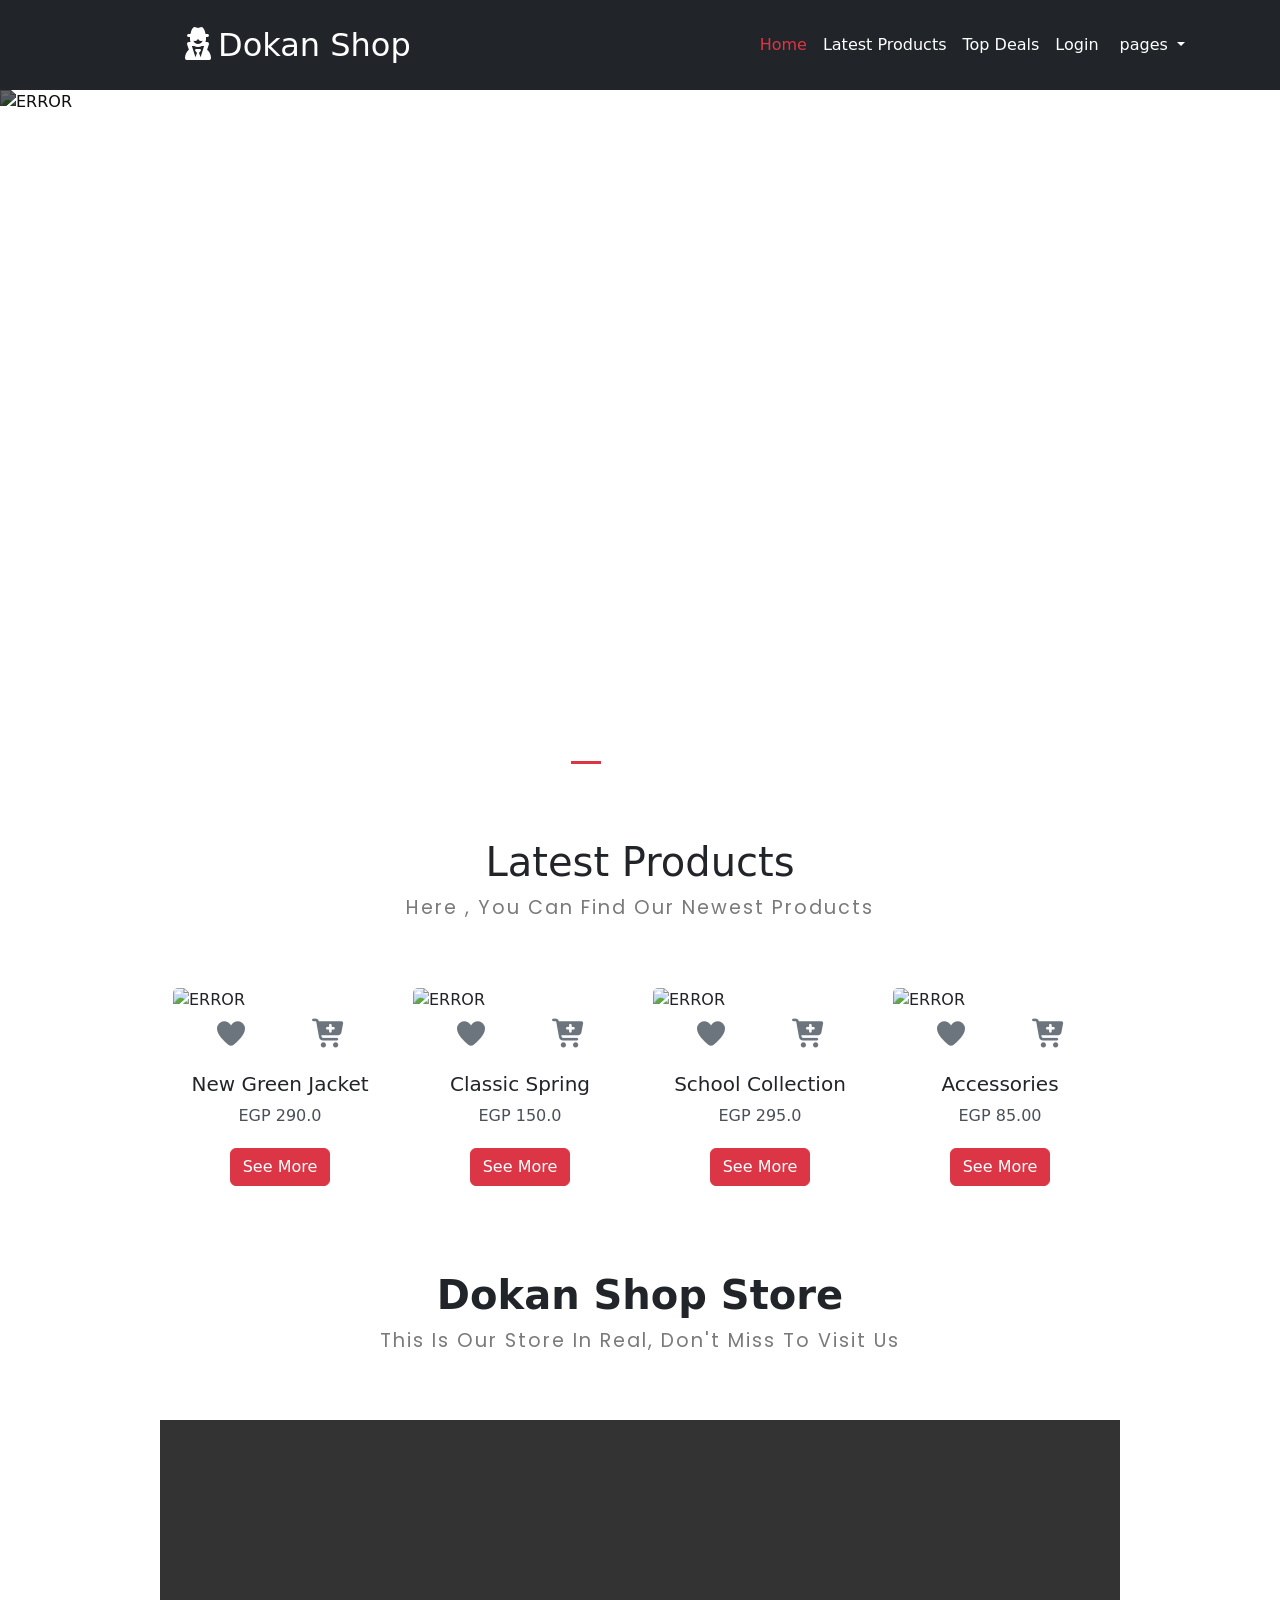
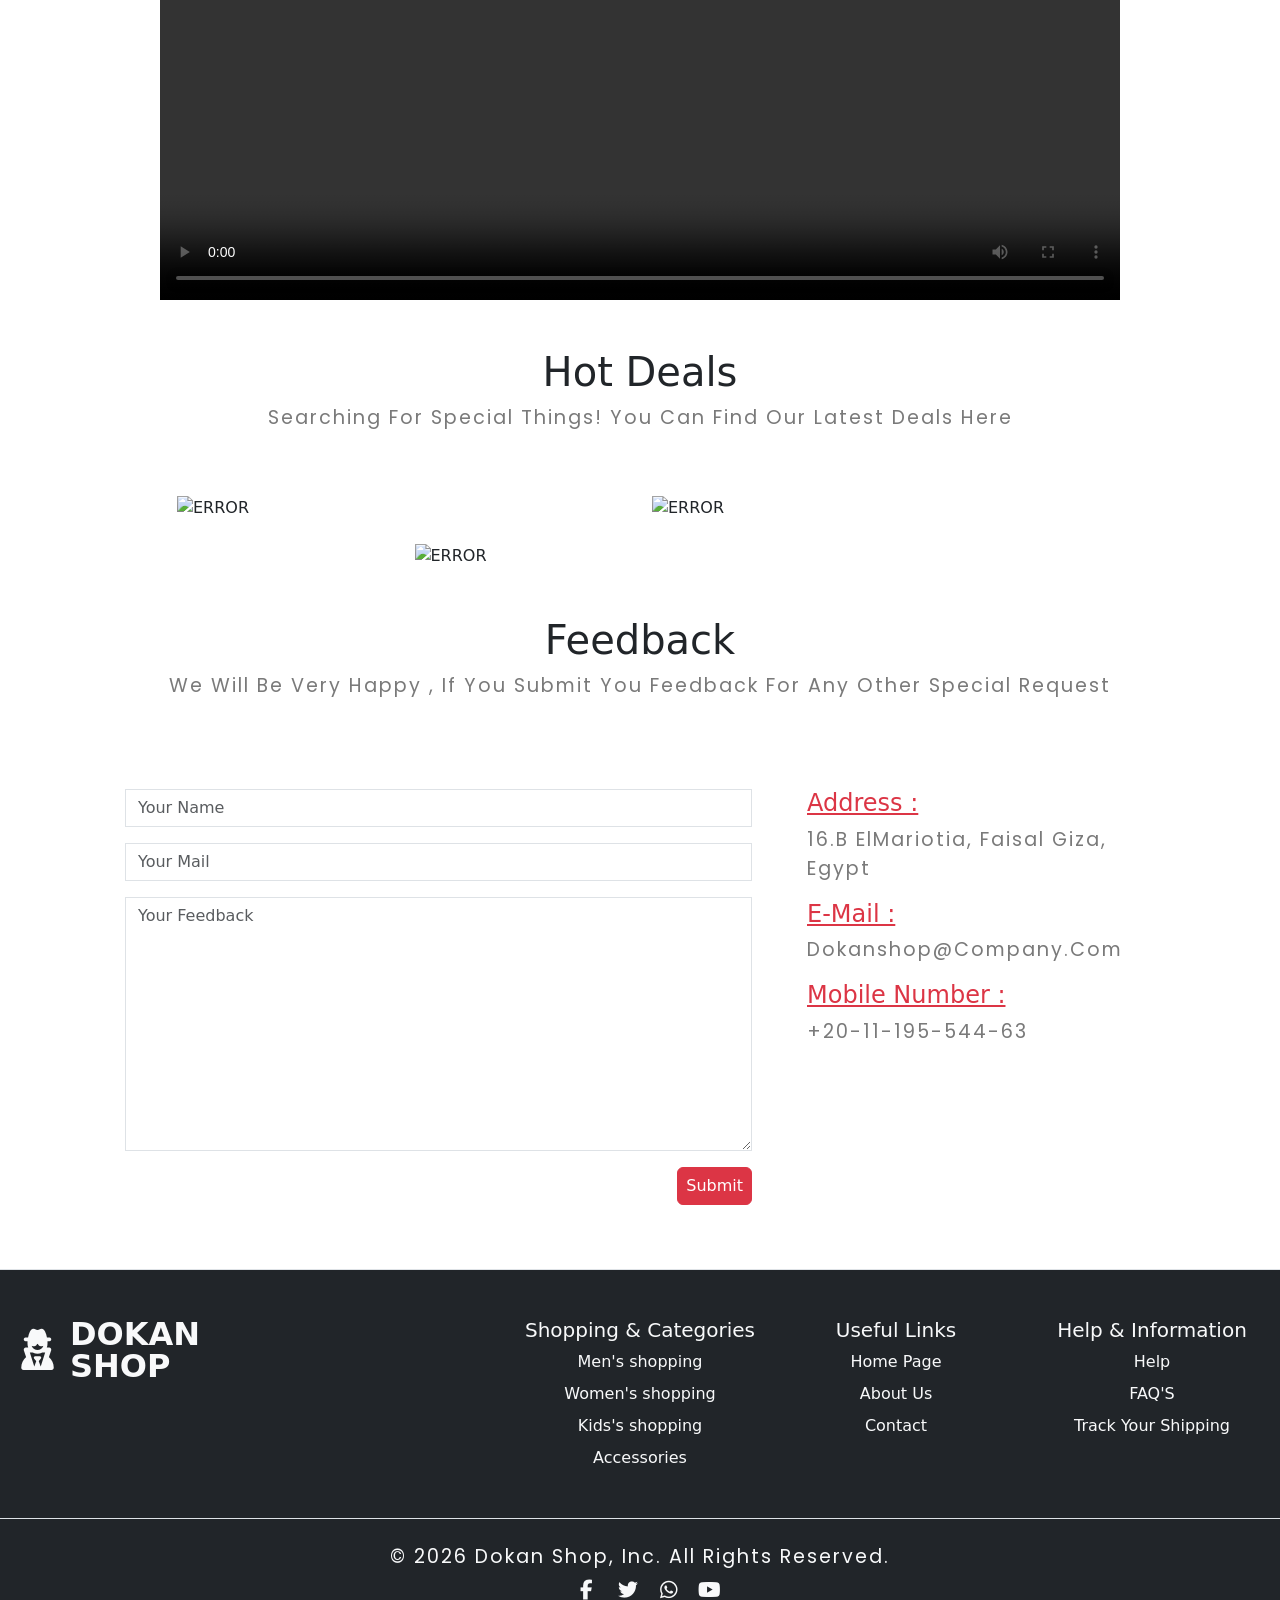
==== index.html @ cd120fdf "first commit" ====
<!doctype html>
<html lang="en">
  <head>
    <meta charset="UTF-8" />
    <meta name="viewport" content="width=device-width, initial-scale=1.0" />
    <title>Dokan Shop</title>
    <link rel="StyleSheet" href="CSS/all.css" />
    <link rel="StyleSheet" href="CSS/bootstrap.css" />
    <link rel="StyleSheet" href="CSS/Main.css" />
    <link rel="preconnect" href="https://fonts.googleapis.com" />
    <link rel="preconnect" href="https://fonts.gstatic.com" crossorigin />
    <link
      href="https://fonts.googleapis.com/css2?family=Poppins:wght@300;400;500;600&display=swap"
      rel="stylesheet"
    />
  </head>
  <body>
    <nav class="navbar navbar-expand-lg navbar-dark bg-dark p-3 sticky-top">
      <div class="container">
        <a class="navbar-brand fs-2" href="#"
          ><i class="fa-solid fa-user-secret"></i>Dokan Shop</a
        >
        <button
          class="navbar-toggler"
          type="button"
          data-bs-toggle="collapse"
          data-bs-target="#navbarNavDropdown"
          aria-controls="navbarNavDropdown"
          aria-expanded="false"
          aria-label="Toggle navigation"
        >
          <span class="navbar-toggler-icon"></span>
        </button>
        <div
          class="collapse navbar-collapse justify-content-end"
          id="navbarNavDropdown"
        >
          <ul class="navbar-nav">
            <li class="nav-item">
              <a
                class="nav-link active text-danger"
                aria-current="page"
                href="#"
                >Home</a
              >
            </li>
            <li class="nav-item">
              <a class="nav-link" href="#Latest-products">Latest Products</a>
            </li>
            <li class="nav-item">
              <a class="nav-link" href="#Hot-Deals"> Top Deals</a>
            </li>
            <li class="nav-item">
              <a class="nav-link" href="Signin.html"> Login</a>
            </li>
            <div class="btn-group">
              <button
                type="button"
                class="btn btn-dark dropdown-toggle"
                data-bs-toggle="dropdown"
                aria-expanded="false"
              >
                pages
              </button>
              <ul class="dropdown-menu bg-dark">
                <li>
                  <a class="dropdown-item" href="About Us.html">About us</a>
                </li>
                <li>
                  <a class="dropdown-item" href="Men's fashion.html">Men's</a>
                </li>
                <li>
                  <a
                    class="dropdown-item btn btn-outline-danger"
                    href="Women's Page.html"
                    >Women's</a
                  >
                </li>
                <li>
                  <a
                    class="dropdown-item btn btn-outline-danger"
                    href="Kid's Fashion.html"
                    >Kids's</a
                  >
                </li>
                <li>
                  <a
                    class="dropdown-item btn btn-outline-danger"
                    href="Accessories.html"
                    >Accessories</a
                  >
                </li>

                <li><hr class="dropdown-divider bg-danger" /></li>
                <li>
                  <a
                    class="dropdown-item btn btn-outline-danger"
                    href="Contact Us.html"
                    >Contact Us</a
                  >
                </li>
              </ul>
            </div>
          </ul>
        </div>
      </div>
    </nav>
    <!--carousel-->
    <div
      id="carouselExampleCaptions"
      class="carousel slide"
      data-bs-ride="carousel"
      data-bs-interval="3000"
    >
      <div class="carousel-indicators">
        <button
          type="button"
          data-bs-target="#carouselExampleCaptions"
          data-bs-slide-to="0"
          class="active"
          aria-current="true"
          aria-label="Slide 1"
        ></button>
        <button
          type="button"
          data-bs-target="#carouselExampleCaptions"
          data-bs-slide-to="1"
          aria-label="Slide 2"
        ></button>
        <button
          type="button"
          data-bs-target="#carouselExampleCaptions"
          data-bs-slide-to="2"
          aria-label="Slide 3"
        ></button>
        <button
          type="button"
          data-bs-target="#carouselExampleCaptions"
          data-bs-slide-to="3"
          aria-label="Slide 4"
        ></button>
      </div>
      <div class="carousel-inner">
        <div class="carousel-item active">
          <img
            src="https://dokanfashion01.vercel.app/images/women-001.jpg"
            class="d-block w-100"
            alt="ERROR"
          />
          <div class="carousel-caption d-none d-md-block opacity-100">
            <h5>Women's Fashion</h5>
            <p>Some representative placeholder content for the first slide.</p>
          </div>
        </div>
        <div class="carousel-item">
          <img
            src="https://dokanfashion01.vercel.app/images/men-001.jpg"
            class="d-block w-100"
            alt="ERROR"
          />
          <div class="carousel-caption d-none d-md-block">
            <h5>Men's Fashion</h5>
            <p>Some representative placeholder content for the second slide.</p>
          </div>
        </div>
        <div class="carousel-item">
          <img
            src="https://dokanfashion01.vercel.app/images/kid-001.jpg"
            class="d-block w-100"
            alt="Error"
          />
          <div class="carousel-caption d-none d-md-block">
            <h5>Kid's Fashion</h5>
            <p>Some representative placeholder content for the third slide.</p>
          </div>
        </div>
        <div class="carousel-item">
          <img
            src="https://dokanfashion01.vercel.app/images/accessories-001.jpg"
            class="d-block w-100"
            alt="Error"
          />
          <div class="carousel-caption d-none d-md-block">
            <h5>Accessories</h5>
            <p>Some representative placeholder content for the third slide.</p>
          </div>
        </div>
      </div>
      <button
        class="carousel-control-prev"
        type="button"
        data-bs-target="#carouselExampleCaptions"
        data-bs-slide="prev"
      >
        <span class="carousel-control-prev-icon" aria-hidden="true"></span>
        <span class="visually-hidden">Previous</span>
      </button>
      <button
        class="carousel-control-next"
        type="button"
        data-bs-target="#carouselExampleCaptions"
        data-bs-slide="next"
      >
        <span class="carousel-control-next-icon" aria-hidden="true"></span>
        <span class="visually-hidden">Next</span>
      </button>
    </div>

    <!--Cards-->
    <section class="Home-cards" id="Latest-products">
      <div class="flex-column d-flex justify-content-center text-center p-5">
        <h1>Latest Products</h1>
        <p>Here , You Can Find Our Newest Products</p>
      </div>
      <div class="container w-75">
        <div class="row g-4 justify-content-center">
          <div class="card mb-3 col-12 col-md-6 col-lg-3">
            <img
              src="https://dokanfashion01.vercel.app/images/women-01.jpg"
              class="card-img-top"
              alt="ERROR"
            />
            <div class="d-flex justify-content-around fs-3 m-2 text-secondary">
              <i class="fa-solid fa-heart"></i>
              <i class="fa-solid fa-cart-plus"></i>
            </div>
            <div class="card-body text-center">
              <h5 class="card-title">New Green Jacket</h5>
              <p class="card-text text-dark-emphasis">EGP 290.0</p>
              <a href="Women's Page.html" class="btn btn-danger m-1"
                >See More</a
              >
            </div>
          </div>

          <div class="card mb-3 col-12 col-md-6 col-lg-3">
            <img
              src="https://dokanfashion01.vercel.app/images/men-01.jpg"
              class="card-img-top"
              alt="ERROR"
            />
            <div class="d-flex justify-content-around fs-3 m-2 text-secondary">
              <i class="fa-solid fa-heart"></i>
              <i class="fa-solid fa-cart-plus"></i>
            </div>
            <div class="card-body text-center">
              <h5 class="card-title">Classic Spring</h5>
              <p class="card-text text-dark-emphasis">EGP 150.0</p>
              <a href="Men's fashion.html" class="btn btn-danger m-1"
                >See More</a
              >
            </div>
          </div>
          <div class="card mb-3 col-12 col-md-6 col-lg-3">
            <img
              src="https://dokanfashion01.vercel.app/images/kid-01.jpg"
              class="card-img-top"
              alt="ERROR"
            />
            <div class="d-flex justify-content-around fs-3 m-2 text-secondary">
              <i class="fa-solid fa-heart"></i>
              <i class="fa-solid fa-cart-plus"></i>
            </div>
            <div class="card-body text-center">
              <h5 class="card-title">School Collection</h5>
              <p class="card-text text-dark-emphasis">EGP 295.0</p>
              <a href="Kid's Fashion.html" class="btn btn-danger m-1"
                >See More</a
              >
            </div>
          </div>
          <div class="card mb-3 col-12 col-md-6 col-lg-3">
            <img
              src="https://dokanfashion01.vercel.app/images/accessories-01.jpg"
              class="card-img-top"
              alt="ERROR"
            />
            <div class="d-flex justify-content-around fs-3 m-2 text-secondary">
              <i class="fa-solid fa-heart"></i>
              <i class="fa-solid fa-cart-plus"></i>
            </div>
            <div class="card-body text-center">
              <h5 class="card-title">Accessories</h5>
              <p class="card-text text-dark-emphasis">EGP 85.00</p>
              <a href="Accessories.html" class="btn btn-danger m-1">See More</a>
            </div>
          </div>
        </div>
      </div>
    </section>

    <section class="video-section">
      <div class="flex-column d-flex text-center p-5">
        <h1><b> Dokan Shop Store</b></h1>
        <p>this is our store in real, don't miss to visit us</p>
      </div>
      <video
        class="w-75 m-auto align-middle d-flex justify-content-center"
        src="video/6332471-uhd_4096_2160_25fps.mp4"
        controls
      ></video>
    </section>
    <section class="Hot-Deals" id="Hot-Deals">
      <div class="flex-column d-flex justify-content-center text-center p-5">
        <h1>Hot Deals</h1>
        <p>searching for special things! you can find our latest deals here</p>
      </div>

      <div class="container">
        <div class="row g-4 justify-content-center">
          <div class="col-12 col-md-6 col-lg-5">
            <div class="deal-card">
              <img
                src="https://dokanfashion01.vercel.app/images/deal-02.jpg"
                alt="ERROR"
              />
              <h1 class="deal-banner">enjoy 50% discount on black friday</h1>
            </div>
          </div>
          <div class="col-12 col-md-6 col-lg-5">
            <div class="deal-card">
              <img
                src="https://dokanfashion01.vercel.app/images/deal-03.jpg"
                alt="ERROR"
              />
              <h1 class="deal-banner">enjoy up to 70% sale on weekend</h1>
            </div>
          </div>
          <div class="col-12 col-md-6 col-lg-5">
            <div class="deal-card">
              <img
                src="https://dokanfashion01.vercel.app/images/deal-07.jpg"
                alt="ERROR"
              />
              <h1 class="deal-banner">enjoy free delivery while register</h1>
            </div>
          </div>
        </div>
      </div>
    </section>
    <!--Feedback-->
    <section class="Feedback-Section">
      <div
        class="flex-column d-flex justify-content-center text-center py-5 px-0"
      >
        <h1 class="px-0">feedback</h1>
        <p class="px-0">
          we will be very happy , if you submit you feedback for any other
          special request
        </p>
      </div>
      <div class="container row justify-content-evenly m-auto g-4">
        <div class="col-12 col-md-6 col-lg-7">
          <div class="mb-3">
            <input
              type="text"
              class="form-control"
              id="exampleFormControlInput1"
              placeholder="Your Name"
            />
          </div>
          <div class="mb-3">
            <input
              type="email"
              class="form-control"
              id="exampleFormControlInput1"
              placeholder="Your Mail"
            />
          </div>
          <div class="mb-3">
            <textarea
              id
              cols="30"
              rows="10"
              class="form-control"
              id="exampleFormControlTextarea1"
              rows="3"
              placeholder="Your Feedback"
            ></textarea>
            <div class="d-flex justify-content-end">
              <a href="#" class="btn btn-danger mt-3 px-2">Submit</a>
            </div>
          </div>
        </div>
        <div class="col-12 col-md-6 col-lg-4">
          <h4 class="text-decoration-underline text-danger">Address :</h4>
          <p>16.B ElMariotia, Faisal Giza, Egypt</p>

          <h4 class="text-decoration-underline text-danger">E-Mail :</h4>
          <p>dokanshop@company.com</p>

          <h4 class="text-decoration-underline text-danger">Mobile Number :</h4>
          <p>+20-11-195-544-63</p>
        </div>
      </div>
    </section>

    <!--footer-->
    <div class="b-example-divider"></div>
    <div class="container-fluid bg-dark text-light border-top mt-5 px-0">
      <div class="container-fluid px-0">
        <footer class="row row-cols-1 row-cols-sm-2 row-cols-md-5 py-5 mx-0">
          <div class="col mb-3">
            <div class="d-flex align-items-center gap-2">
              <i class="fa-solid fa-user-secret fs-1 text-light"></i>
              <div class="d-flex flex-column lh-1">
                <span class="fs-2 fw-bold text-uppercase">Dokan</span>
                <span class="fs-2 fw-bold text-uppercase">Shop</span>
              </div>
            </div>
          </div>
          <div class="col mb-3"></div>
          <div class="col mb-3 text-center">
            <h5>Shopping & Categories</h5>
            <ul class="nav flex-column">
              <li class="nav-item mb-2">
                <a href="Men's fashion.html" class="nav-link p-0 text-light"
                  >Men's shopping</a
                >
              </li>
              <li class="nav-item mb-2">
                <a href="Women's Page.html" class="nav-link p-0 text-light"
                  >Women's shopping</a
                >
              </li>
              <li class="nav-item mb-2">
                <a href="Kid's Fashion.html" class="nav-link p-0 text-light"
                  >Kids's shopping</a
                >
              </li>
              <li class="nav-item mb-2">
                <a href="Accessories.html" class="nav-link p-0 text-light"
                  >Accessories</a
                >
              </li>
            </ul>
          </div>
          <div class="col mb-3 text-center">
            <h5>Useful Links</h5>
            <ul class="nav flex-column">
              <li class="nav-item mb-2">
                <a href="#" class="nav-link p-0 text-light">Home Page</a>
              </li>
              <li class="nav-item mb-2">
                <a href="About Us.html" class="nav-link p-0 text-light"
                  >About Us</a
                >
              </li>
              <li class="nav-item mb-2">
                <a href="Contact Us.html" class="nav-link p-0 text-light"
                  >Contact</a
                >
              </li>
            </ul>
          </div>
          <div class="col mb-3 text-center">
            <h5>Help & Information</h5>
            <ul class="nav flex-column">
              <li class="nav-item mb-2">
                <a class="nav-link p-0 text-light">Help</a>
              </li>
              <li class="nav-item mb-2">
                <a class="nav-link p-0 text-light">FAQ'S</a>
              </li>
              <li class="nav-item mb-2">
                <a class="nav-link p-0 text-light">Track Your Shipping</a>
              </li>
            </ul>
          </div>
          <div
            class="col-12 w-100 d-flex flex-column flex-sm-row justify-content-between py-4 mt-4 border-top"
          >
            <div class="d-flex flex-column justify-content-center m-auto">
              <div>
                <p class="text-light mb-2 mb-sm-0">
                  &copy; 2026 Dokan Shop, Inc. All rights reserved.
                </p>
              </div>
              <div class="m-auto mt-2">
                <ul class="list-unstyled d-flex mb-0">
                  <li class="ms-3 Facebook">
                    <a class="link-light" href="#" aria-label="Facebook">
                      <i class="fa-brands fa-facebook-f fs-5"></i>
                    </a>
                  </li>

                  <li class="ms-3 Twitter">
                    <a class="link-light" href="#" aria-label="Twitter">
                      <i class="fa-brands fa-twitter fs-5"></i>
                    </a>
                  </li>
                  <li class="ms-3 Whatapp">
                    <a class="link-light" href="#" aria-label="Whatapp">
                      <i class="fa-brands fa-whatsapp fs-5"></i>
                    </a>
                  </li>
                  <li class="ms-3 Youtube">
                    <a class="link-light" href="#" aria-label="Youtube">
                      <i class="fa-brands fa-youtube fs-5"></i>
                    </a>
                  </li>
                </ul>
              </div>
            </div>
          </div>
        </footer>
      </div>
    </div>

    <script src="Java Script/bootstrap.bundle.js"></script>
  </body>
</html>
---- CSS/Main.css ----
* {
  margin: 0px;
  padding: 0px;
  box-sizing: border-box;
}
.Feedback-Section p,
.Hot-Deals p,
.video-section p,
.flex-column p,
.AboutUS-paragraph p {
  font-family: "Poppins", sans-serif;
  text-transform: capitalize;
  letter-spacing: 2px;
  font-weight: 400;
  color: #7a7a7a;
  font-size: 1.2rem;
}
/*Main Page*/

.dropdown-menu a {
  color: white;
}
#Latest-products,
#Hot-Deals {
  scroll-margin-top: 60px;
}
.navbar .nav-item a:hover,
.navbar .btn-group button:hover {
  background-color: rgb(184, 20, 2) !important;
  color: white !important;
  border-radius: 8% / 50%;
  border-style: solid;
  text-transform: uppercase;
  font-size: 0.8em;
  display: flex;
  justify-content: center;
  margin: auto;
  vertical-align: middle;
  align-items: center;
  transition: 0.7s;
}
.dropdown-menu a:hover {
  padding-left: 2em;
  background-color: rgb(184, 20, 2) !important;
  color: white;
  transition: 0.7s;
  text-transform: uppercase;
}
.nav-item:hover {
  display: flex;
  justify-content: center;
}
.navbar-brand {
  padding-left: 3em;
}
.carousel-item img {
  filter: brightness(40%);
  width: 100%;
  height: 100%;
}
.carousel-indicators .active {
  background-color: #dc3545 !important;
  opacity: 1;
}
footer .nav-link:hover {
  color: #dc3545 !important;
}
.icon {
  font-size: 100px;
}
.list-unstyled .Facebook i:hover {
  color: rgb(0, 106, 255);
  transition: 0.3s;
}
.list-unstyled .Twitter i:hover {
  color: rgb(0, 179, 255);
  transition: 0.3s;
}
.list-unstyled .Whatapp i:hover {
  color: green;
  transition: 0.3s;
}
.list-unstyled .Youtube i:hover {
  color: red;
  transition: 0.3s;
}

.Home-cards .mb-3 {
  border-radius: 0%;
  border-color: transparent;
}
.Home-cards .mb-3 img {
  flex-basis: 20%;
}
.Home-cards .container .d-flex i:hover,
.Items-cards .container .d-flex i:hover {
  cursor: pointer;
  color: rgb(231, 76, 128);
  transition: 0.2s;
}
.deal-card {
  position: relative;
  overflow: hidden;
  display: flex;
  justify-content: center;
  align-items: center;
}

.deal-card img {
  width: 100%;
  height: auto;
  display: block;
}
.deal-card .deal-banner {
  position: absolute;
  height: 75%;
  top: 50%;
  left: 50%;
  width: 80% !important;
  margin: 0 !important;
  padding: 18px 12px;
  background-color: #dc3545;
  color: #ffffff;
  font-family: "Poppins", sans-serif;
  font-size: 2rem;
  font-weight: 600;
  text-align: center;
  text-transform: capitalize;
  text-align: center;
  line-height: 1.4;
  z-index: 3;
  opacity: 0;
  transform: translate(-50%, -50%) scale(0);
  transition:
    transform 0.4s ease-in-out,
    opacity 0.4s ease-in-out;
}
.deal-card:hover .deal-banner {
  opacity: 1;
  transform: translate(-50%, -50%) scale(1);
}

/*About Us Page*/
.AboutUs-image {
  background-image: url(https://dokanfashion01.vercel.app/images/about-us-page-heading.jpg);
  background-size: cover;
  height: 420px;
  display: flex;
  flex-direction: column;
  align-items: center;
  justify-content: center;
  width: 100%;
  padding-bottom: 3em;
}
.AboutUs-image h1,
.AboutUs-image p {
  color: white;
}
.AboutUs-image h1 {
  font-size: 3em;
}

.AboutUS-paragraph {
  flex-basis: 35%;
}
.AboutUs-image2 {
  flex-basis: 35%;
  margin: auto;
}
.AboutUS-paragraph h1 {
  text-align: center;
}
.AboutUS-paragraph p {
  text-align: left;
  border-bottom: 0.2em;
  border-top: 0em;
  border-left: 0em;
  border-right: 0em;
  border-color: rgb(88, 88, 86);
  padding-bottom: 2em;
  border-style: solid;
}
.social-icons {
  display: flex;
  justify-content: space-evenly;
}
.social-icons i {
  background-color: black;
  color: white;
  font-size: 2em;
  width: 2em;
  height: 1.3em;
  border-radius: 50%;
  display: flex;
  justify-content: center;
  align-items: center;
  margin: 0;
  text-align: center;
}
.social-icons i:hover {
  color: black;
  background-color: white;
  transition: 0.7s;
}
.section3 .mb-3 {
  border-color: transparent;
}

.Feedback-Section .flex-column {
  text-transform: capitalize;
}
.col-12 .mb-3 input,
.col-12 .mb-3 textarea {
  border-radius: 0% !important;
}
.section4 .card img,
.map {
  border-radius: 0% !important;
  border-top: 3px solid #5a6268;
  border-left: 3px solid #5a6268;
  border-bottom: 2px solid #aeadad;
  border-right: 2px solid #aeadad;
}
.section4 .card {
  border-radius: 0% !important;
  border-bottom: 3px solid #5a6268;
  border-right: 3px solid #5a6268;
  border-top: 2px solid #aeadad;
  border-left: 2px solid #aeadad;
}
/*Sign in page*/
.sign-in p:hover {
  text-decoration: underline;
  text-decoration-color: blue;
  font-weight: bold;
}
.sign-in {
  text-transform: capitalize;
  border-radius: 1em;
  width: 35% !important;
}
/*Women's collection page*/
.Product-background {
  background-image:
    linear-gradient(rgba(0, 0, 0, 0.6), rgba(0, 0, 0, 0.6)),
    url("https://dokanfashion01.vercel.app/images/products-background.jpg");
  background-size: cover;
  height: 420px;
  display: flex;
  flex-direction: column;
  align-items: center;
  justify-content: center;
  width: 100%;
  padding-bottom: 3em;
}
/*product cards*/
.Items-cards .card {
  transition: transform 0.3s ease-in-out;
  cursor: pointer;
  z-index: 1;
}
.Items-cards .card:hover {
  background-color: #3b3d3e;
  color: white;
  transform: scale(1.1);
}

/* Registration Form Specific Styling */

.registration-card {
  background-color: #f2f2f2;
  border-radius: 35px;
  width: 100%;
  max-width: 620px;
  box-shadow: 0 4px 15px rgba(0, 0, 0, 0.08);
}

.registration-title {
  color: #c95757;
  font-weight: 700;
  font-size: 2rem;
}

.form-label-custom {
  font-weight: 700;
  color: #212529;
  margin-bottom: 0.4rem;
  display: block;
}

.custom-input {
  width: 100%;
  padding: 8px 12px;
  background-color: #ffffff;
  border-top: 2px solid #8e9091;
  border-left: 2px solid #8e9091;
  border-bottom: 2px solid #cfcfcf;
  border-right: 2px solid #cfcfcf;
  border-radius: 0px;
  outline: none;
  font-size: 1rem;
}

.gender-label {
  font-weight: 500;
  color: #212529;
  display: inline-flex;
  align-items: center;
  gap: 6px;
  cursor: pointer;
}

.gender-label input[type="radio"] {
  accent-color: #0d6efd;
  width: 16px;
  height: 16px;
}

.terms-text {
  font-size: 0.85rem;
  color: #212529;
  line-height: 1.35;
}
.btn-custom-danger {
  background-color: #c95757;
  color: #ffffff;
  border: 2px solid #b84343;
  border-top-color: #df7b7b;
  border-left-color: #df7b7b;
  padding: 6px 22px;
  font-size: 0.95rem;
  font-weight: 600;
  cursor: pointer;
  transition:
    opacity 0.2s ease,
    transform 0.1s ease;
}
.carousel-item img {
  width: 100%;
  height: 700px;
  object-fit: cover;
}
.nav-item a {
  color: white;
}

@media (min-width: 200px) and (max-width: 725px) {
  .Feedback-Section .col-12 {
    text-align: center;
    flex-wrap: wrap;
    font-size: 0.4em;
  }

  .Feedback-Section .d-flex a {
    text-align: center;
    justify-content: center;
    width: 100%;
  }
  .Aboutus2 {
    width: 60% !important;
  }
  .AboutUs-image2 img {
    width: 60% !important;
    height: auto;
    display: block;
    margin: 0 auto;
  }
}
/*@media (max-width: 990px) {
  .AboutUs2 {
    padding-top: 3em;
    display: flex;
    flex-direction: column;
    justify-content: space-between;
    margin: auto;
  }
}*/
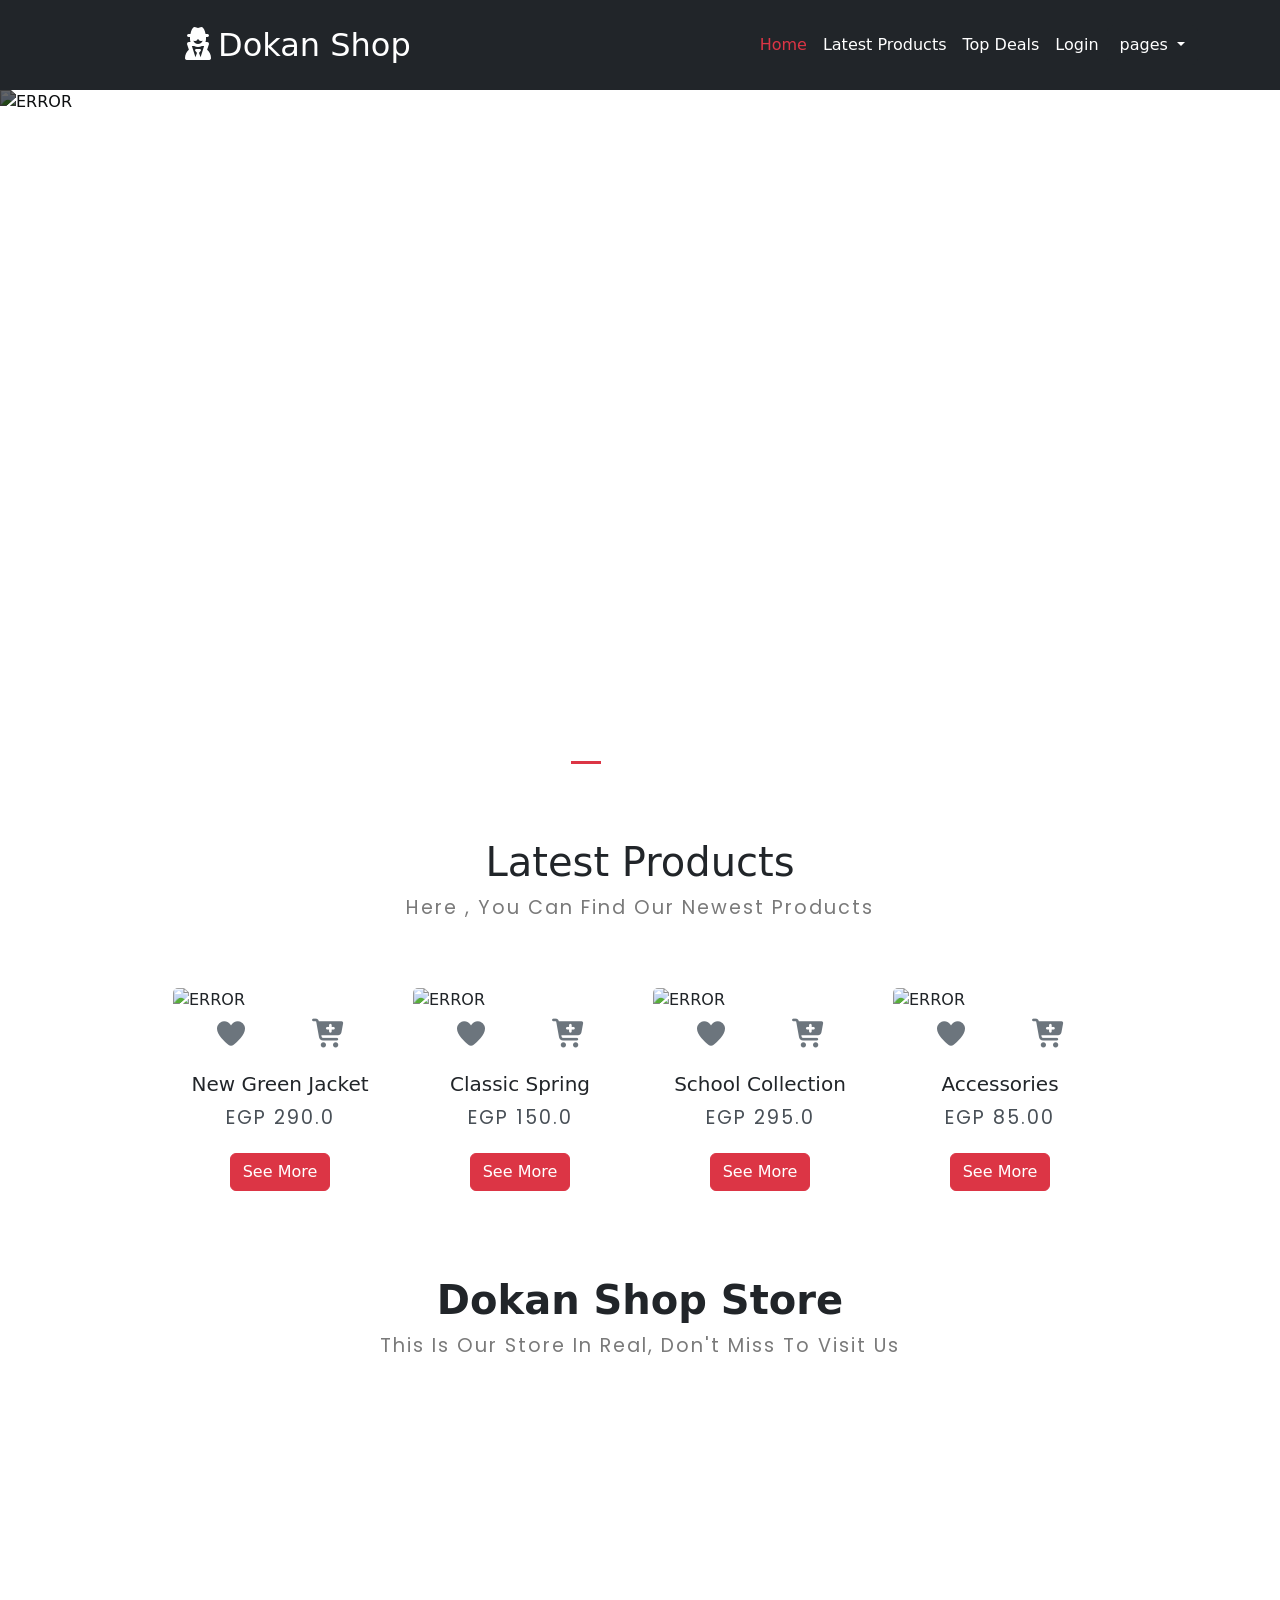
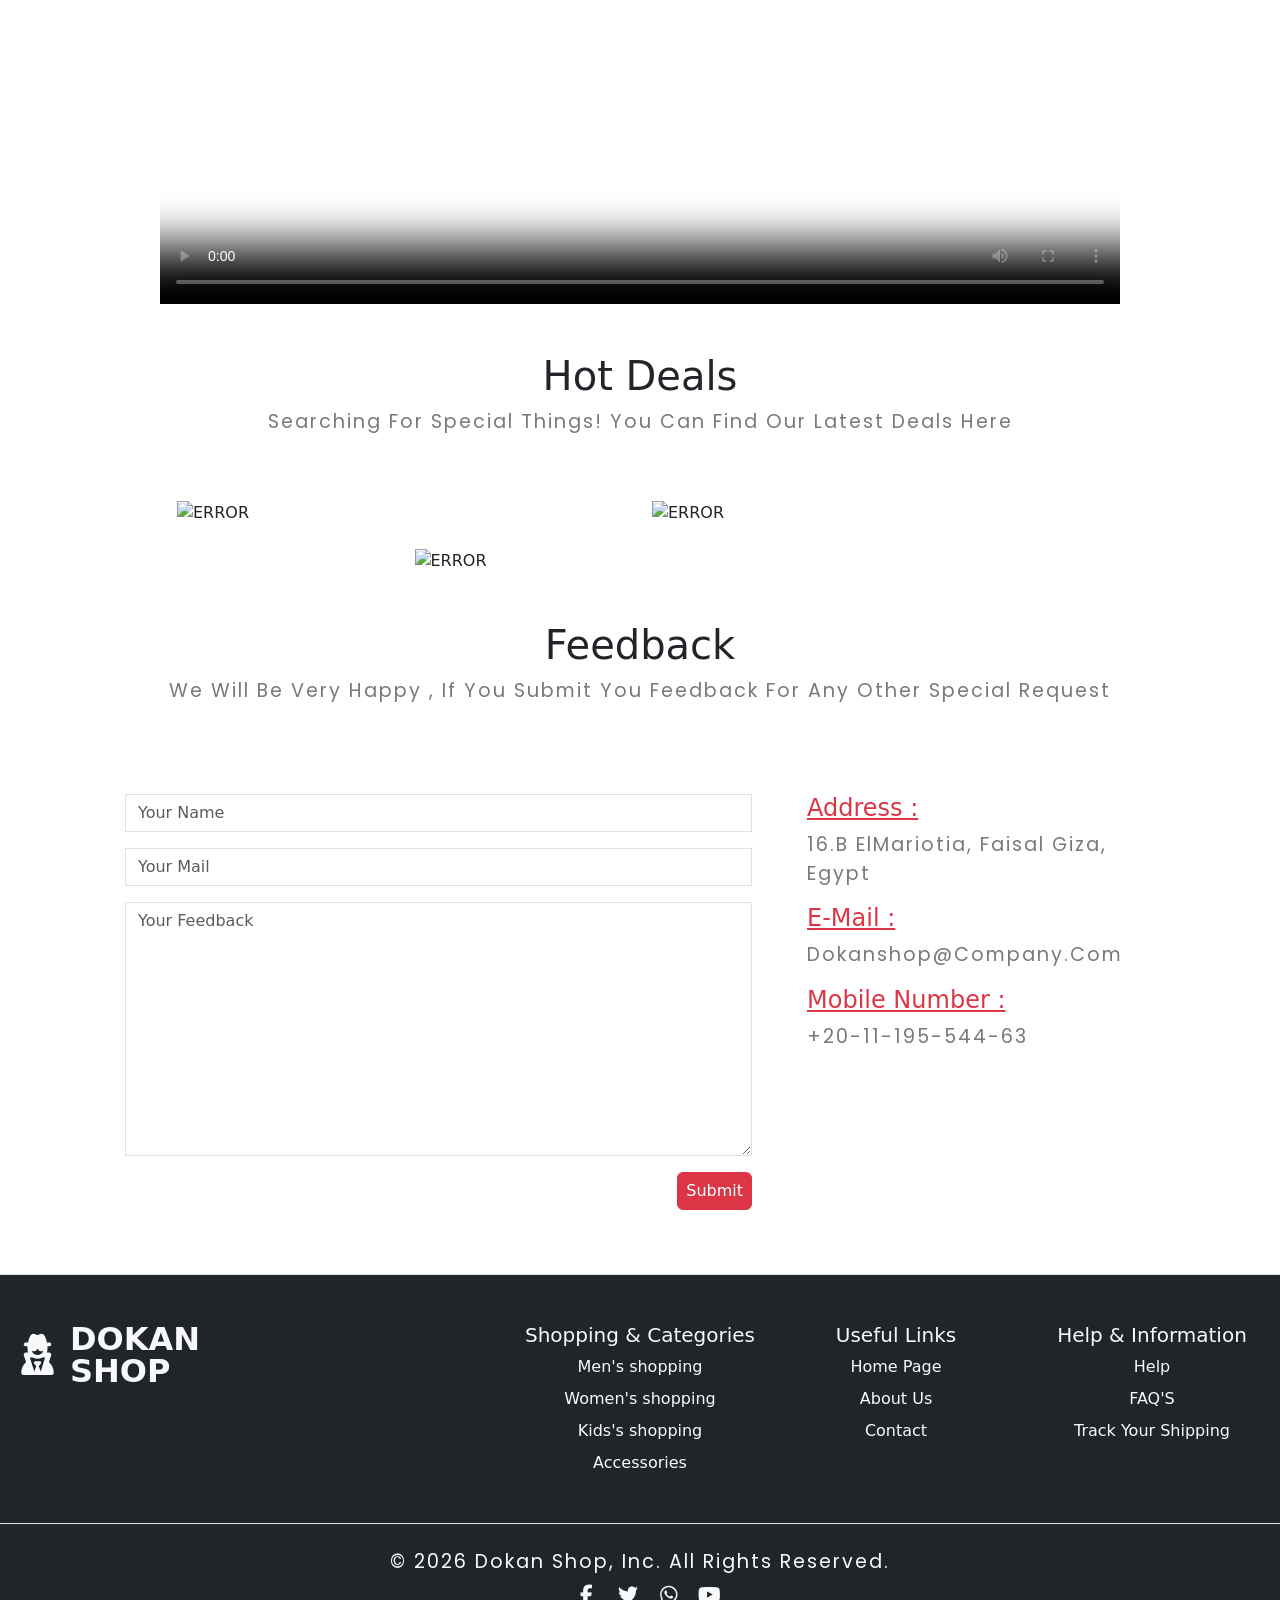
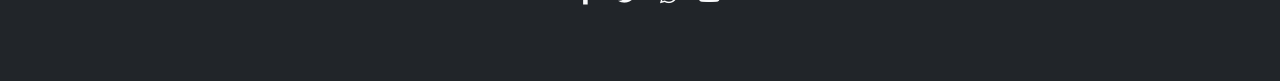
==== commit e74f3574: "Edits on video" ====
--- a/index.html
+++ b/index.html
@@ -4,6 +4,7 @@
     <meta charset="UTF-8" />
     <meta name="viewport" content="width=device-width, initial-scale=1.0" />
     <title>Dokan Shop</title>
+    <link rel="icon" type="image/x-icon" href="user-secret-solid-full.svg" />
     <link rel="StyleSheet" href="CSS/all.css" />
     <link rel="StyleSheet" href="CSS/bootstrap.css" />
     <link rel="StyleSheet" href="CSS/Main.css" />
@@ -296,8 +297,9 @@
       </div>
       <video
         class="w-75 m-auto align-middle d-flex justify-content-center"
-        src="video/6332471-uhd_4096_2160_25fps.mp4"
+        src="video/Video Project.mp4"
         controls
+        poster="https://dokanfashion01.vercel.app/images/accessories-001.jpg"
       ></video>
     </section>
     <section class="Hot-Deals" id="Hot-Deals">
--- a/CSS/Main.css
+++ b/CSS/Main.css
@@ -7,7 +7,8 @@
 .Hot-Deals p,
 .video-section p,
 .flex-column p,
-.AboutUS-paragraph p {
+.AboutUS-paragraph p,
+.card-body .card-text {
   font-family: "Poppins", sans-serif;
   text-transform: capitalize;
   letter-spacing: 2px;
@@ -229,7 +230,7 @@
   border-left: 2px solid #aeadad;
 }
 /*Sign in page*/
-.sign-in p:hover {
+.sign-in a:hover {
   text-decoration: underline;
   text-decoration-color: blue;
   font-weight: bold;
@@ -262,7 +263,7 @@
 .Items-cards .card:hover {
   background-color: #3b3d3e;
   color: white;
-  transform: scale(1.1);
+  transform: scale(1.05);
 }
 
 /* Registration Form Specific Styling */
@@ -344,7 +345,7 @@
   color: white;
 }
 
-@media (min-width: 200px) and (max-width: 725px) {
+@media (min-width: 200px) and (max-width: 770px) {
   .Feedback-Section .col-12 {
     text-align: center;
     flex-wrap: wrap;
@@ -365,13 +366,7 @@
     display: block;
     margin: 0 auto;
   }
-}
-/*@media (max-width: 990px) {
-  .AboutUs2 {
-    padding-top: 3em;
-    display: flex;
+  .Contact-us-top {
     flex-direction: column;
-    justify-content: space-between;
-    margin: auto;
-  }
-}*/
+  }
+}
